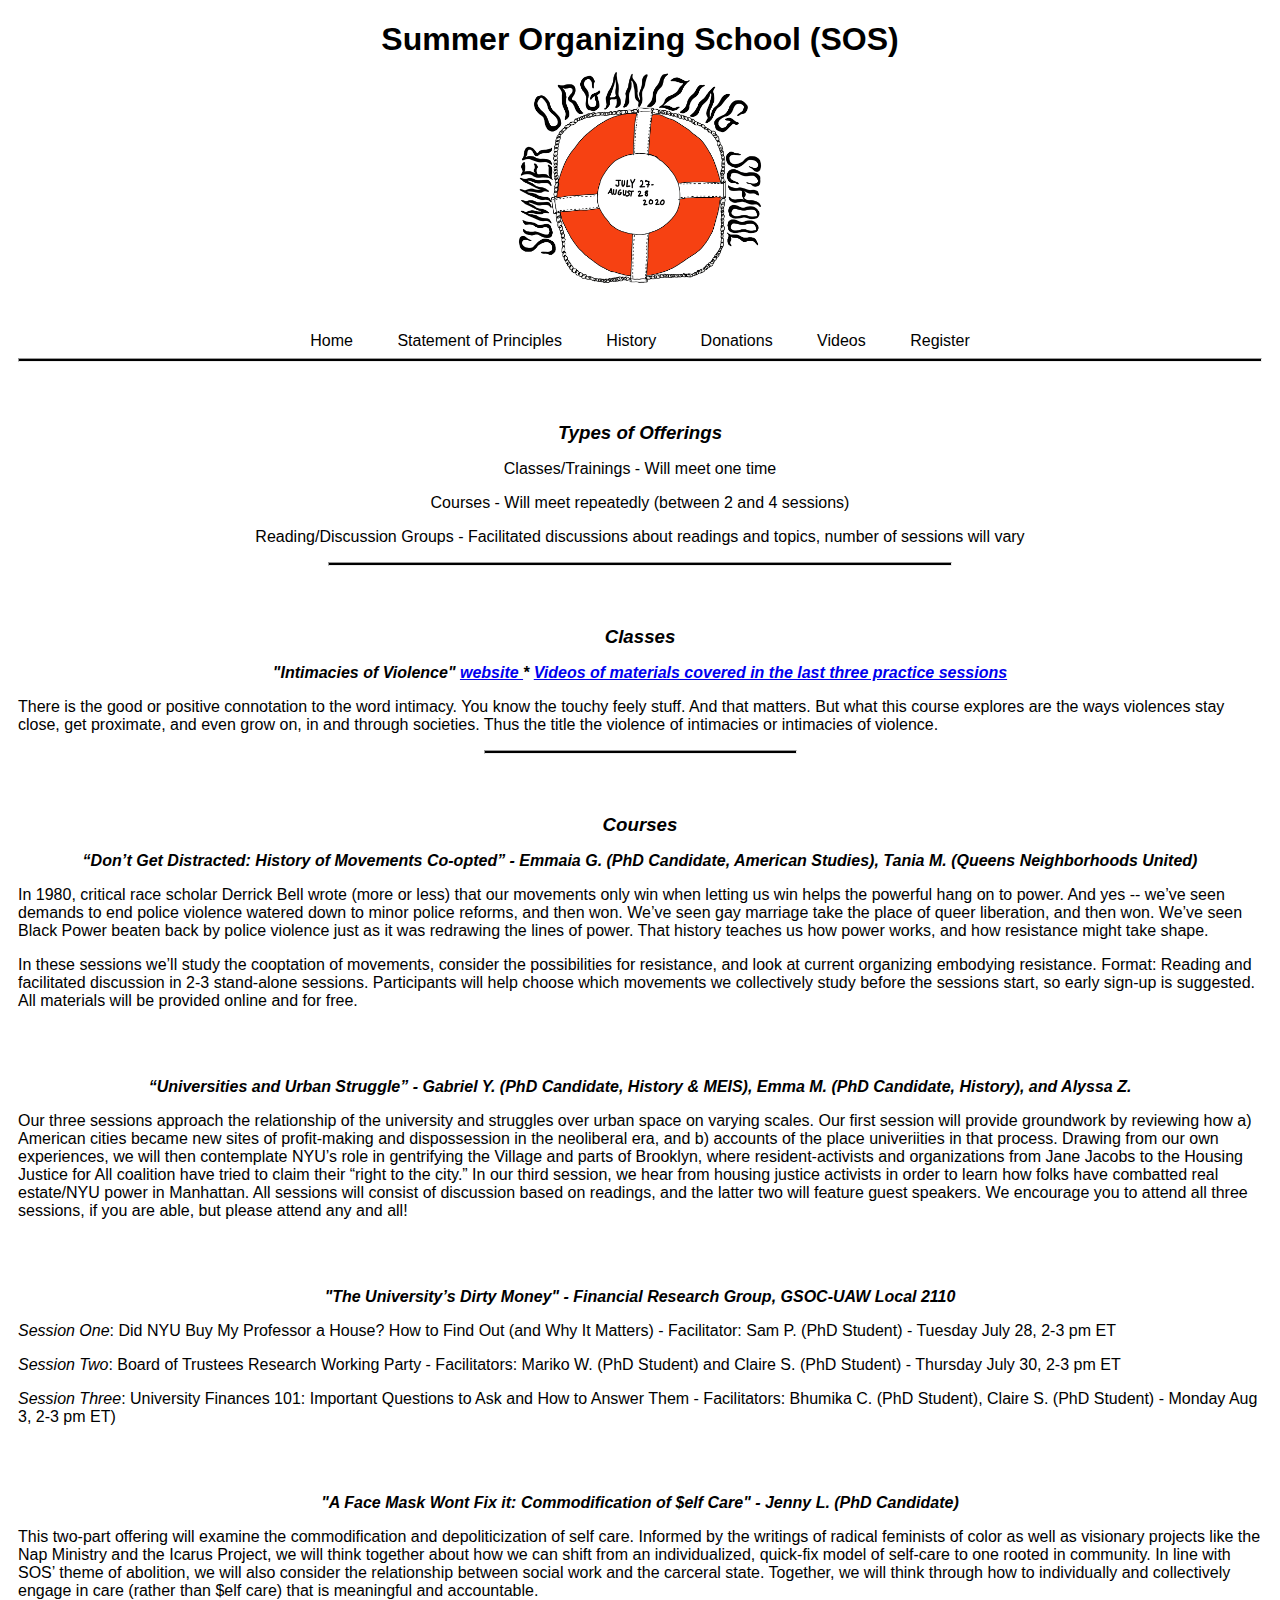
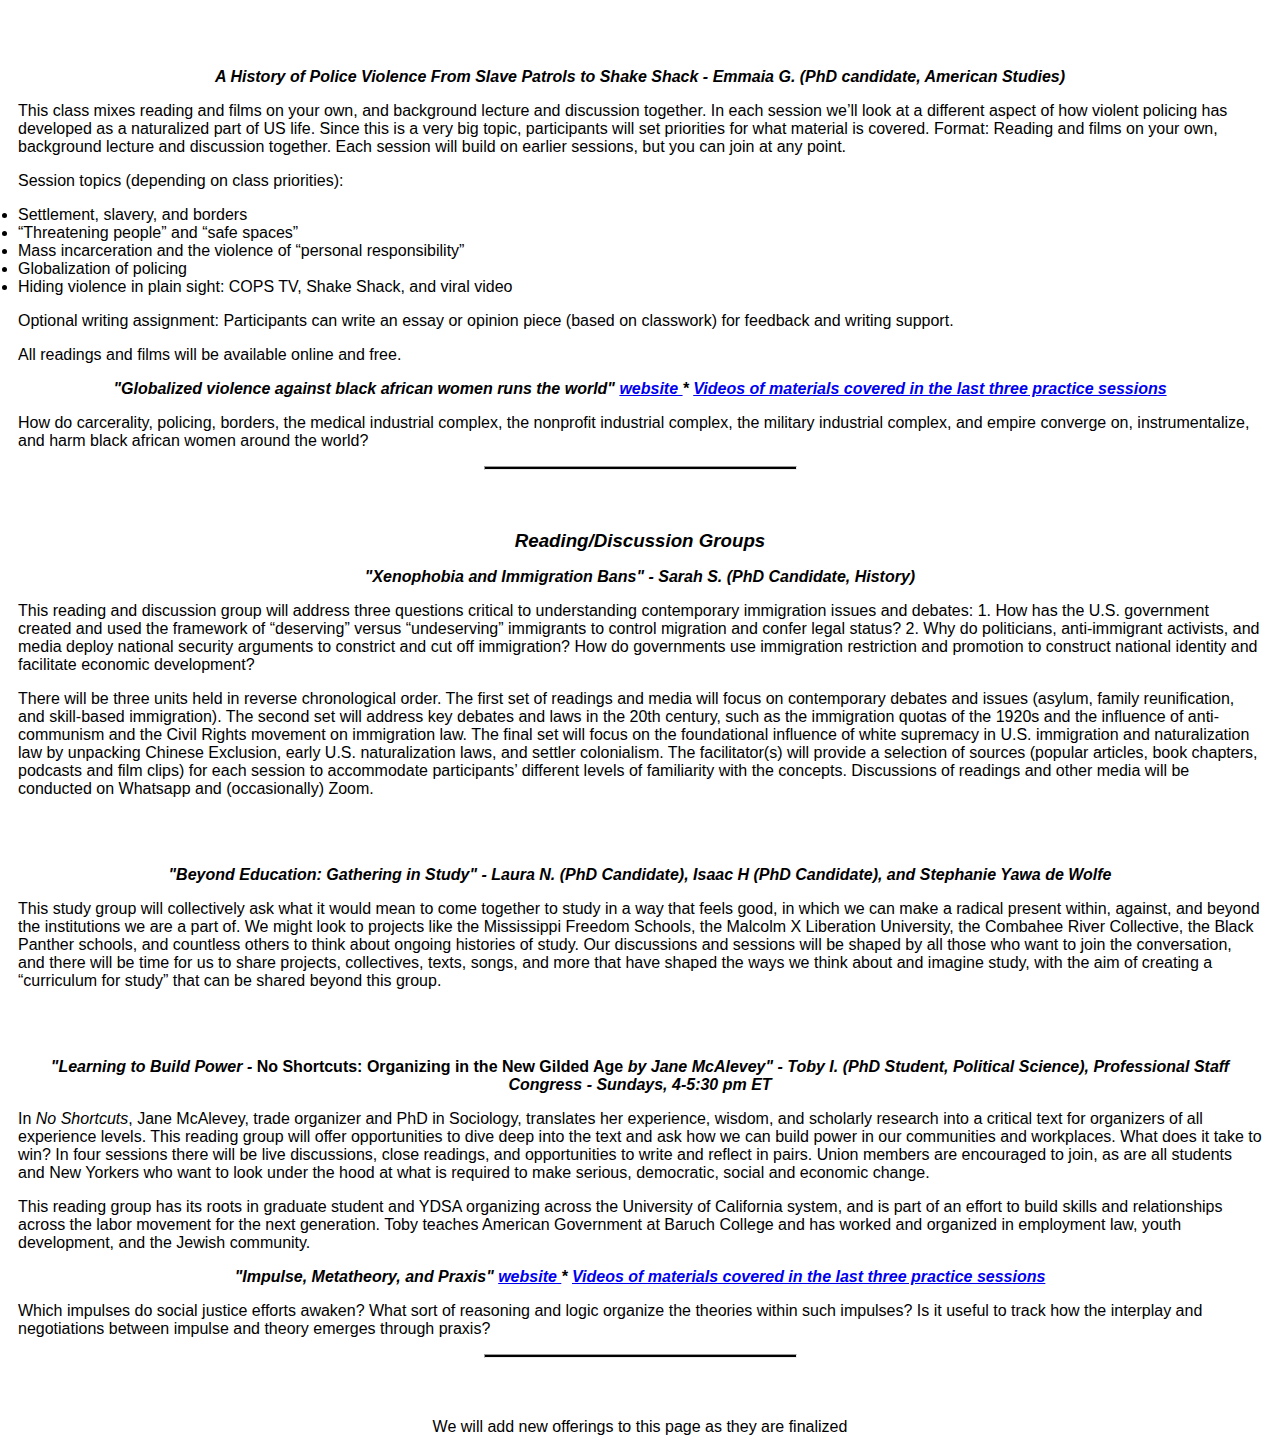
==== courses.html @ e82f6d94 "Update courses.html" ====
<!doctype html>
<html>
<head>
<title>Summer Organizing School</title>
<meta name="courses" content="Course Listings">
<link rel="stylesheet" type="text/css" href="style.css">
</head>
<body>
  <div id="wrapper">
  <div id="header">
    <h1 style="font-style: normal;">Summer Organizing School (SOS)</h1>
    <img style="width: 250px; height: 250px;" src="images/SOS_logo_square_transp.png" alt="SOS logo">
  </div>
  <div id="menu">
    <a id="links" href="index.html">Home</a>
    <a id="links" href="statementofprinciples.html">Statement of Principles</a>
    <a id="links" href="history.html">History</a>
    <a id="links" href="fundraiser.html">Donations</a>
    <a id="links" href="videos.html">Videos</a>
    <a id="links" href="https://docs.google.com/forms/d/e/1FAIpQLSccvHspA3m0m1y8RusiG8BbeLl-zCgMsYzh3kuMZJ995sq1uA/viewform">Register</a>
  </div>
  <hr/>
  <div id="types">
    <h3>Types of Offerings</h3>
    <p>Classes/Trainings - Will meet one time</p>
    <p>Courses - Will meet repeatedly (between 2 and 4 sessions)</p>
    <p>Reading/Discussion Groups - Facilitated discussions about readings and topics, number of sessions will vary</p>
    <hr width="50%">
  </div>
  <div id="classes">
    <h3 style="text-align: center">Classes</h3>
    <p>
    <p style="font-style: italic;"><b>"Intimacies of Violence" <a href="https://sentientbeingweb.wordpress.com/2020/07/18/options/"> website </a> * <a href="https://www.youtube.com/channel/UCRTJlyNAfIdnZtqocOLy-yA"> Videos of materials covered in the last three practice sessions </a></b>
    <p style="text-align: left"> There is the good or positive connotation to the word intimacy. You know the touchy feely stuff. And that matters. But what this course explores are the ways violences stay close, get proximate, and even grow on, in and through societies. Thus the title the violence of intimacies or intimacies of violence.
    <hr width="25%">
  </div>
  <div id="courses">
    <h3>Courses</h3>
    <p>
    <p style="font-style: italic;"><b>“Don’t Get Distracted: History of Movements Co-opted” - Emmaia G. (PhD Candidate, American Studies), Tania M. (Queens Neighborhoods United)</b></p>
    <p style="text-align: left"> In 1980, critical race scholar Derrick Bell wrote (more or less) that our movements only win when letting us win helps the powerful hang on to power. And yes -- we’ve seen demands to end police violence watered down to minor police reforms, and then won. We’ve seen gay marriage take the place of queer liberation, and then won. We’ve seen Black Power beaten back by police violence just as it was redrawing the lines of power. That history teaches us how power works, and how resistance might take shape.
    <p style="text-align: left"> In these sessions we’ll study the cooptation of movements, consider the possibilities for resistance, and look at current organizing embodying resistance. Format: Reading and facilitated discussion in 2-3 stand-alone sessions. Participants will help choose which movements we collectively study before the sessions start, so early sign-up is suggested. All materials will be provided online and for free.</p>
    <br><br>
    <p style="font-style: italic;"><b>“Universities and Urban Struggle” - Gabriel Y. (PhD Candidate, History & MEIS), Emma M. (PhD Candidate, History), and Alyssa Z.</b></p>
    <p style="text-align: left;">Our three sessions approach the relationship of the university and struggles over urban space on varying scales. Our first session will provide groundwork by reviewing how a) American cities became new sites of profit-making and dispossession in the neoliberal era, and b) accounts of the place univeriities in that process. Drawing from our own experiences, we will then contemplate NYU’s role in gentrifying the Village and parts of Brooklyn, where resident-activists and organizations from Jane Jacobs to the Housing Justice for All coalition have tried to claim their “right to the city.” In our third session, we hear from housing justice activists in order to learn how folks have combatted real estate/NYU power in Manhattan. All sessions will consist of discussion based on readings, and the latter two will feature guest speakers. We encourage you to attend all three sessions, if you are able, but please attend any and all!</p>
    <br><br>
    <p style="font-style: italic;"><b>"The University’s Dirty Money" - Financial Research Group, GSOC-UAW Local 2110</b></p>
    <p style="text-align: left;"><em>Session One</em>: Did NYU Buy My Professor a House? How to Find Out (and Why It Matters) - Facilitator: Sam P. (PhD Student) - Tuesday July 28, 2-3 pm ET</p>
    <p style="text-align: left;"><em>Session Two</em>: Board of Trustees Research Working Party - Facilitators: Mariko W. (PhD Student) and Claire S. (PhD Student) - Thursday July 30, 2-3 pm ET</p>
    <p style="text-align: left;"><em>Session Three</em>: University Finances 101: Important Questions to Ask and How to Answer Them - Facilitators: Bhumika C. (PhD Student), Claire S. (PhD Student) - Monday Aug 3, 2-3 pm ET)</p>
    <br><br>
    <p style="font-style: italic;"><b> "A Face Mask Wont Fix it: Commodification of $elf Care" - Jenny L. (PhD Candidate)</b>
    <p><p style="text-align: left;">This two-part offering will examine the commodification and depoliticization of self care. Informed by the writings of radical feminists of color as well as visionary projects like the Nap Ministry and the Icarus Project, we will think together about how we can shift from an individualized, quick-fix model of self-care to one rooted in community. In line with SOS’ theme of abolition, we will also consider the relationship between social work and the carceral state. Together, we will think through how to individually and collectively engage in care (rather than $elf care) that is meaningful and accountable.</p>
    <br><br>
    <p style="font-style: italic;"><b>A History of Police Violence From Slave Patrols to Shake Shack - Emmaia G. (PhD candidate, American Studies)</b> 
      <p style="text-align: left;">This class mixes reading and films on your own, and background lecture and discussion together. In each session we’ll look at a different aspect of how violent policing has developed as a naturalized part of US life. Since this is a very big topic, participants will set priorities for what material is covered. Format: Reading and films on your own, background lecture and discussion together. Each session will build on earlier sessions, but you can join at any point.
</p>

<p style="text-align: left;">Session topics (depending on class priorities):
  <li style="text-align: left;">Settlement, slavery, and borders</li>
<li style="text-align: left;">“Threatening people” and “safe spaces”</li>
<li style="text-align: left;">Mass incarceration and the violence of “personal responsibility”</li>
<li style="text-align: left;">Globalization of policing</li>
<li style="text-align: left;">Hiding violence in plain sight: COPS TV, Shake Shack, and viral video</li>
    </p>
<p style="text-align: left;">Optional writing assignment: Participants can write an essay or opinion piece (based on classwork) for feedback and writing support.
    </p>
    <p style="text-align: left;">All readings and films will be available online and free.</p>
    
        <p>
    <p style="font-style: italic;"><b>"Globalized violence against black african women runs the world" <a href="https://sentientbeingweb.wordpress.com/2020/07/18/options/"> website </a> * <a href="https://www.youtube.com/channel/UCRTJlyNAfIdnZtqocOLy-yA"> Videos of materials covered in the last three practice sessions </a></b>
    <p style="text-align: left"> How do carcerality, policing, borders, the medical industrial complex, the nonprofit industrial complex, the military industrial complex, and empire converge on, instrumentalize, and harm black african women around the world?
    <hr width="25%">
  </div>
  <div id="reading-groups">
    <h3>Reading/Discussion Groups</h3>
    <p style="font-style: italic;"><b>"Xenophobia and Immigration Bans" - Sarah S. (PhD Candidate, History)</b> </p>
    <p style="text-align: left;">This reading and discussion group will address three questions critical to understanding contemporary immigration issues and debates: 1. How has the U.S. government created and used the framework of “deserving” versus “undeserving” immigrants to control migration and confer legal status? 2. Why do politicians, anti-immigrant activists, and media deploy national security arguments to constrict and cut off immigration? How do governments use immigration restriction and promotion to construct national identity and facilitate economic development?</p>
    <p style="text-align: left;">There will be three units held in reverse chronological order. The first set of readings and media will focus on contemporary debates and issues (asylum, family reunification, and skill-based immigration). The second set will address key debates and laws in the 20th century, such as the immigration quotas of the 1920s and the influence of anti-communism and the Civil Rights movement on immigration law. The final set will focus on the foundational influence of white supremacy in U.S. immigration and naturalization law by unpacking Chinese Exclusion, early U.S. naturalization laws, and settler colonialism. The facilitator(s) will provide a selection of sources (popular articles, book chapters, podcasts and film clips) for each session to accommodate participants’ different levels of familiarity with the concepts. Discussions of readings and other media will be conducted on Whatsapp and (occasionally) Zoom.</p>
   <br><br>
   <p style="font-style: italic;"><b>"Beyond Education: Gathering in Study" - Laura N. (PhD Candidate), Isaac H (PhD Candidate), and Stephanie Yawa de Wolfe</b>
   <p style="text-align: left;">This study group will collectively ask what it would mean to come together to study in a way that feels good, in which we can make a radical present within, against, and beyond the institutions we are a part of. We might look to projects like the Mississippi Freedom Schools, the Malcolm X Liberation University, the Combahee River Collective, the Black Panther schools, and countless others to think about ongoing histories of study. Our discussions and sessions will be shaped by all those who want to join the conversation, and there will be time for us to share projects, collectives, texts, songs, and more that have shaped the ways we think about and imagine study, with the aim of creating a “curriculum for study” that can be shared beyond this group.</p> 
   <br><br>
    <p style="text-align: center;"><b><em>"Learning to Build Power - </em>No Shortcuts: Organizing in the New Gilded Age<em> by Jane McAlevey" - Toby I. (PhD Student, Political Science), Professional Staff Congress - Sundays, 4-5:30 pm ET</em></b></p>
    <p style="text-align: left;">In <em>No Shortcuts</em>, Jane McAlevey, trade organizer and PhD in Sociology, translates her experience, wisdom, and scholarly research into a critical text for organizers of all experience levels. This reading group will offer opportunities to dive deep into the text and ask how we can build power in our communities and workplaces. What does it take to win? In four sessions there will be live discussions, close readings, and opportunities to write and reflect in pairs. Union members are encouraged to join, as are all students and New Yorkers who want to look under the hood at what is required to make serious, democratic, social and economic change.</p>
     <p style="text-align: left;">This reading group has its roots in graduate student and YDSA organizing across the University of California system, and is part of an effort to build skills and relationships across the labor movement for the next generation. Toby teaches American Government at Baruch College and has worked and organized in employment law, youth development, and the Jewish community.</p>
</p>
        <p>
    <p style="font-style: italic;"><b>"Impulse, Metatheory, and Praxis" <a href="https://sentientbeingweb.wordpress.com/2020/07/18/options/"> website </a> * <a href="https://www.youtube.com/channel/UCRTJlyNAfIdnZtqocOLy-yA"> Videos of materials covered in the last three practice sessions </a></b>
    <p style="text-align: left"> Which impulses do social justice efforts awaken? What sort of reasoning and logic organize the theories within such impulses? Is it useful to track how the interplay and negotiations between impulse and theory emerges through praxis?
    <hr width="25%">
   
  </div>
  <p style="text-align: center;"> We will add new offerings to this page as they are finalized 
  </div>
</body>
</html>
---- style.css ----
* {
  font-family: -apple-system,BlinkMacSystemFont,segoe ui,Roboto,Helvetica,Arial,sans-serif,apple color emoji,segoe ui emoji,segoe ui symbol;
  text-align: center;
}

#wrapper {
  margin: 10px;
}

#header {
  margin-bottom: 20px;
  text-align: center;
}

#menu {
  text-align: center;
}

#links {
  color: black;
  margin: 0;
  display: inline;
  text-decoration: none;
  padding: 20px;
}

hr {
  margin-bottom: 60px;
  height: 2px;
  background: black;
}

#donation-link {
  text-align: center;
  padding: 20px;
  font-size: 24px;
  border: 1px solid;
  display: flex;
  justify-content: center;
  margin-bottom: 50px;
}

#gofundme {
  text-align: center;
  color: #707070;
  text-decoration: none;
  font-style: italic;
  margin-left: .5em;
  margin-right: .5em;
}

h1, h3, h5 {
  font-weight: bold;
  padding: 0px;
  margin-bottom: 0px;
  font-style: italic;
}

/* #time, #types, #compensation, #endorsements, #principles, #courses {
  width: 50%;
  clear: both;
}

#about, #themes, #reading-groups, #tiers, #contact, #classes {
  float: right;
  width: 50%;
  text-align: right;
  clear: both;
} */

#inline-tags {
  margin-bottom: 5px;
}
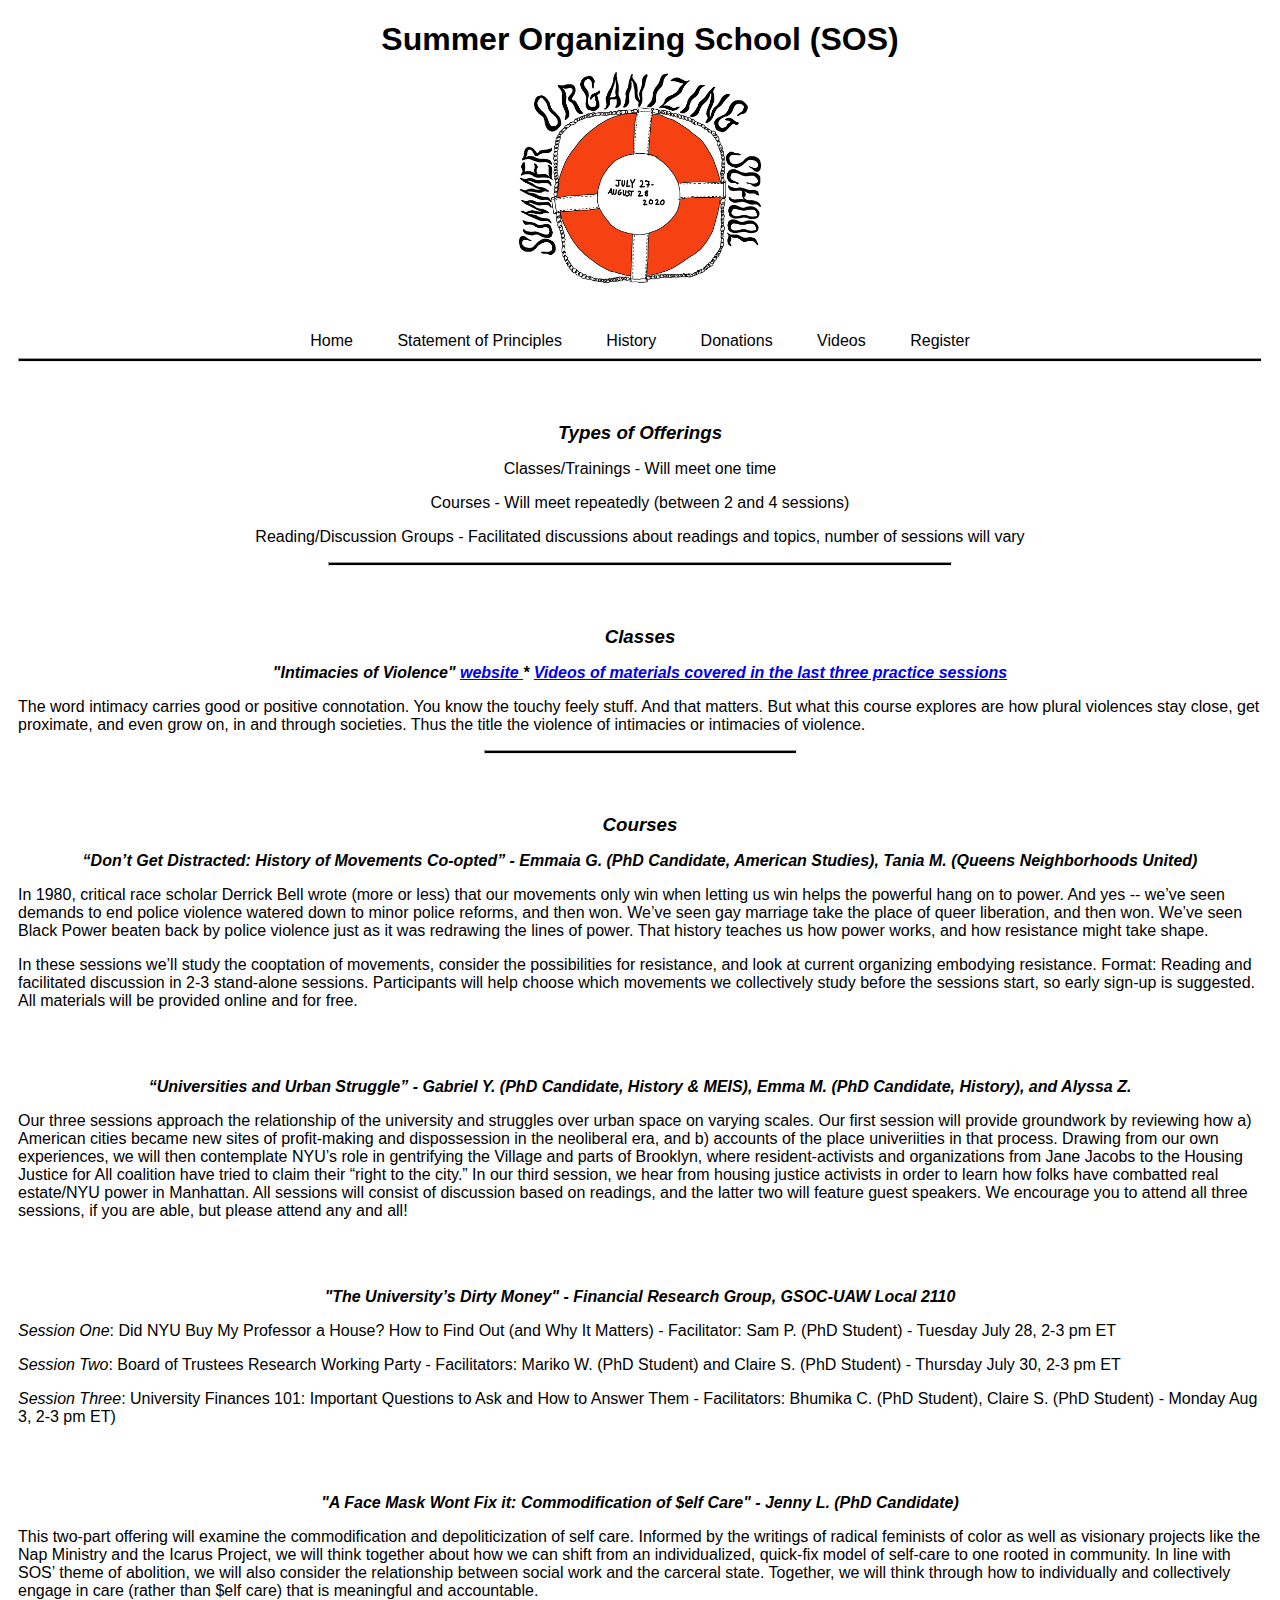
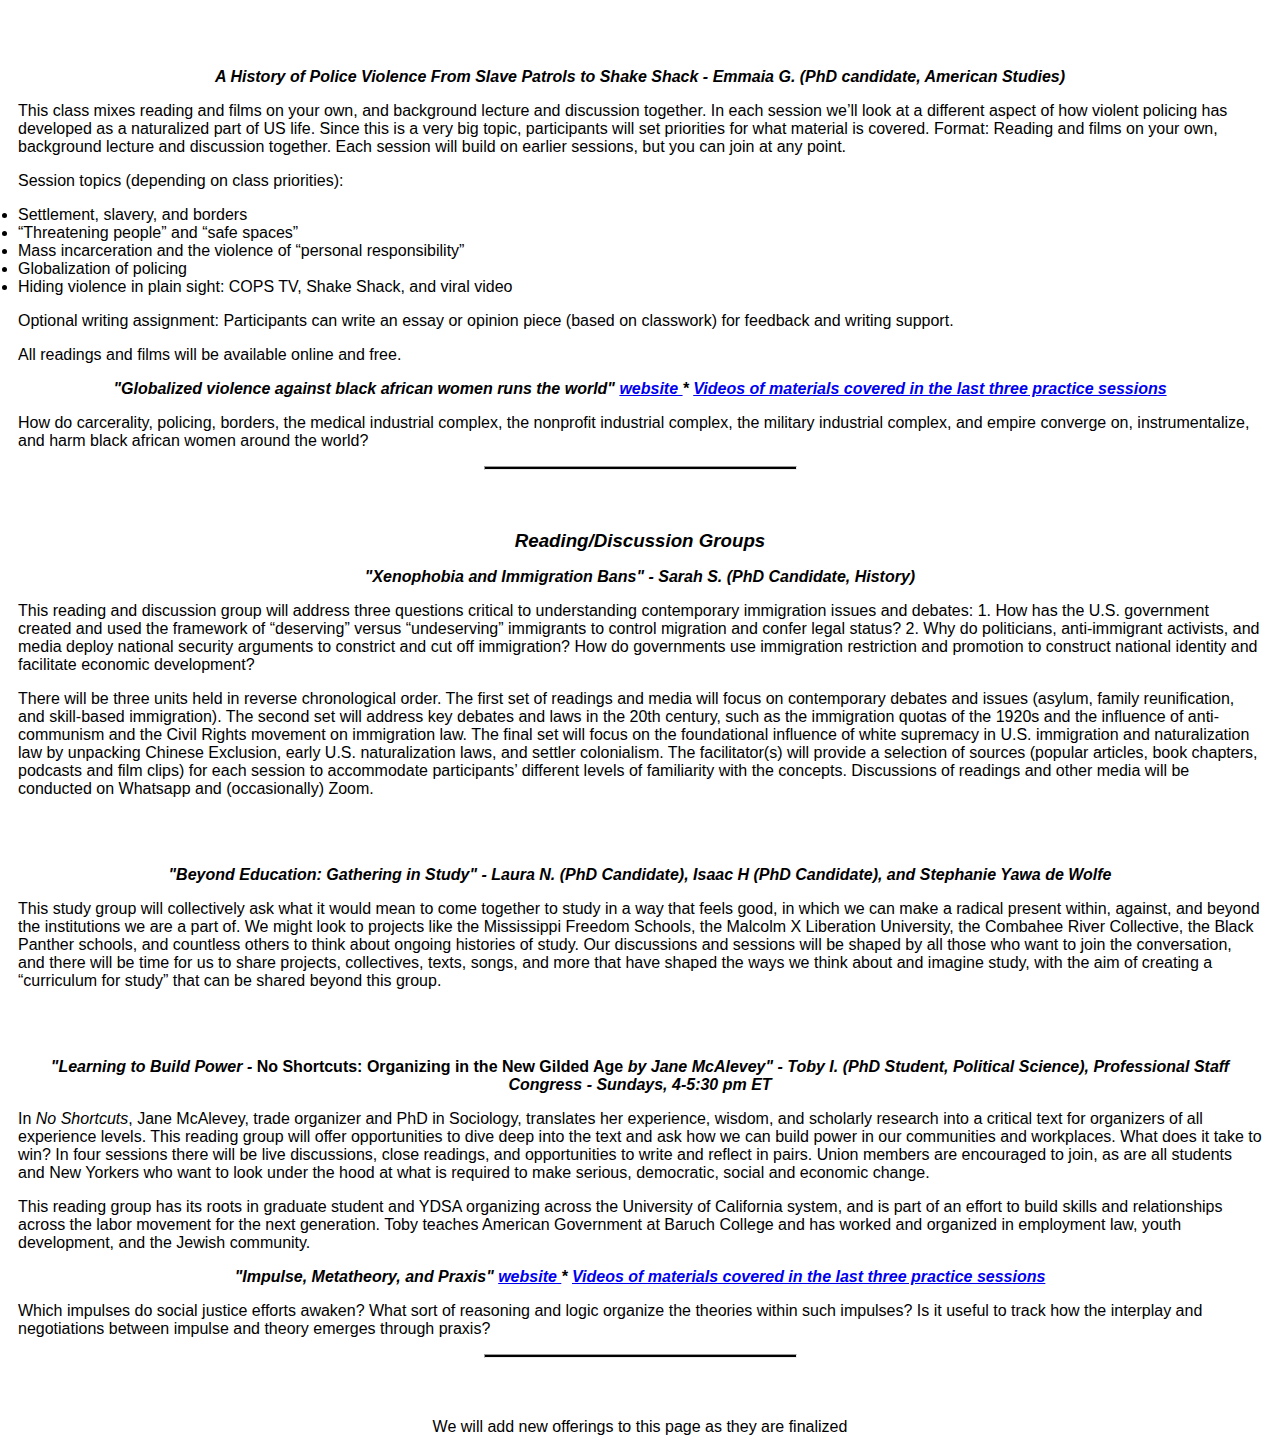
==== commit b5106f2a: "Update courses.html" ====
--- a/courses.html
+++ b/courses.html
@@ -31,7 +31,7 @@
     <h3 style="text-align: center">Classes</h3>
     <p>
     <p style="font-style: italic;"><b>"Intimacies of Violence" <a href="https://sentientbeingweb.wordpress.com/2020/07/18/options/"> website </a> * <a href="https://www.youtube.com/channel/UCRTJlyNAfIdnZtqocOLy-yA"> Videos of materials covered in the last three practice sessions </a></b>
-    <p style="text-align: left"> There is the good or positive connotation to the word intimacy. You know the touchy feely stuff. And that matters. But what this course explores are the ways violences stay close, get proximate, and even grow on, in and through societies. Thus the title the violence of intimacies or intimacies of violence.
+    <p style="text-align: left"> The word intimacy carries good or positive connotation.  You know the touchy feely stuff.  And that matters.  But what this course explores are how plural violences stay close, get proximate, and even grow on, in and through societies.  Thus the title the violence of intimacies or intimacies of violence.
     <hr width="25%">
   </div>
   <div id="courses">
@@ -87,7 +87,7 @@
 </p>
         <p>
     <p style="font-style: italic;"><b>"Impulse, Metatheory, and Praxis" <a href="https://sentientbeingweb.wordpress.com/2020/07/18/options/"> website </a> * <a href="https://www.youtube.com/channel/UCRTJlyNAfIdnZtqocOLy-yA"> Videos of materials covered in the last three practice sessions </a></b>
-    <p style="text-align: left"> Which impulses do social justice efforts awaken? What sort of reasoning and logic organize the theories within such impulses? Is it useful to track how the interplay and negotiations between impulse and theory emerges through praxis?
+    <p style="text-align: left"> Which impulses do social justice efforts awaken?  What sort of reasoning and logic organize the theories within such impulses?  Is it useful to track how the interplay and negotiations between impulse and theory emerges through praxis?
     <hr width="25%">
    
   </div>
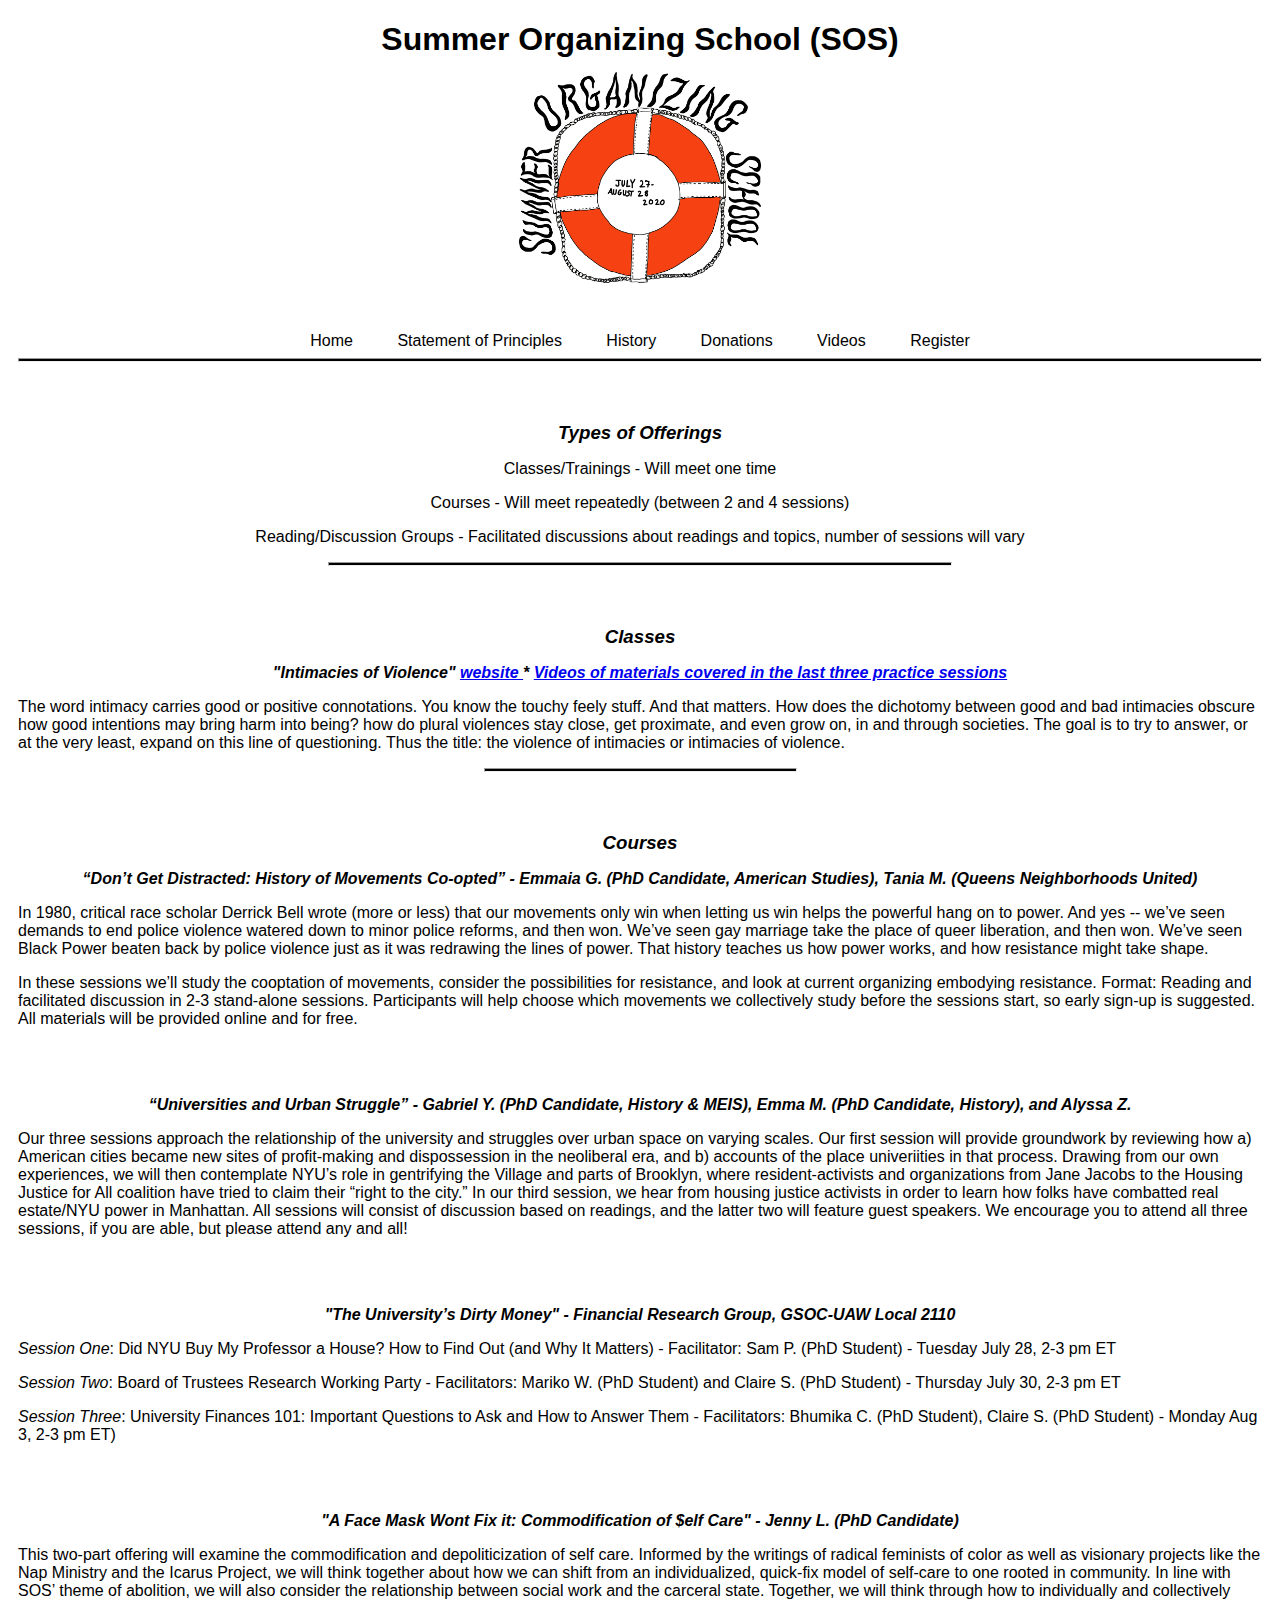
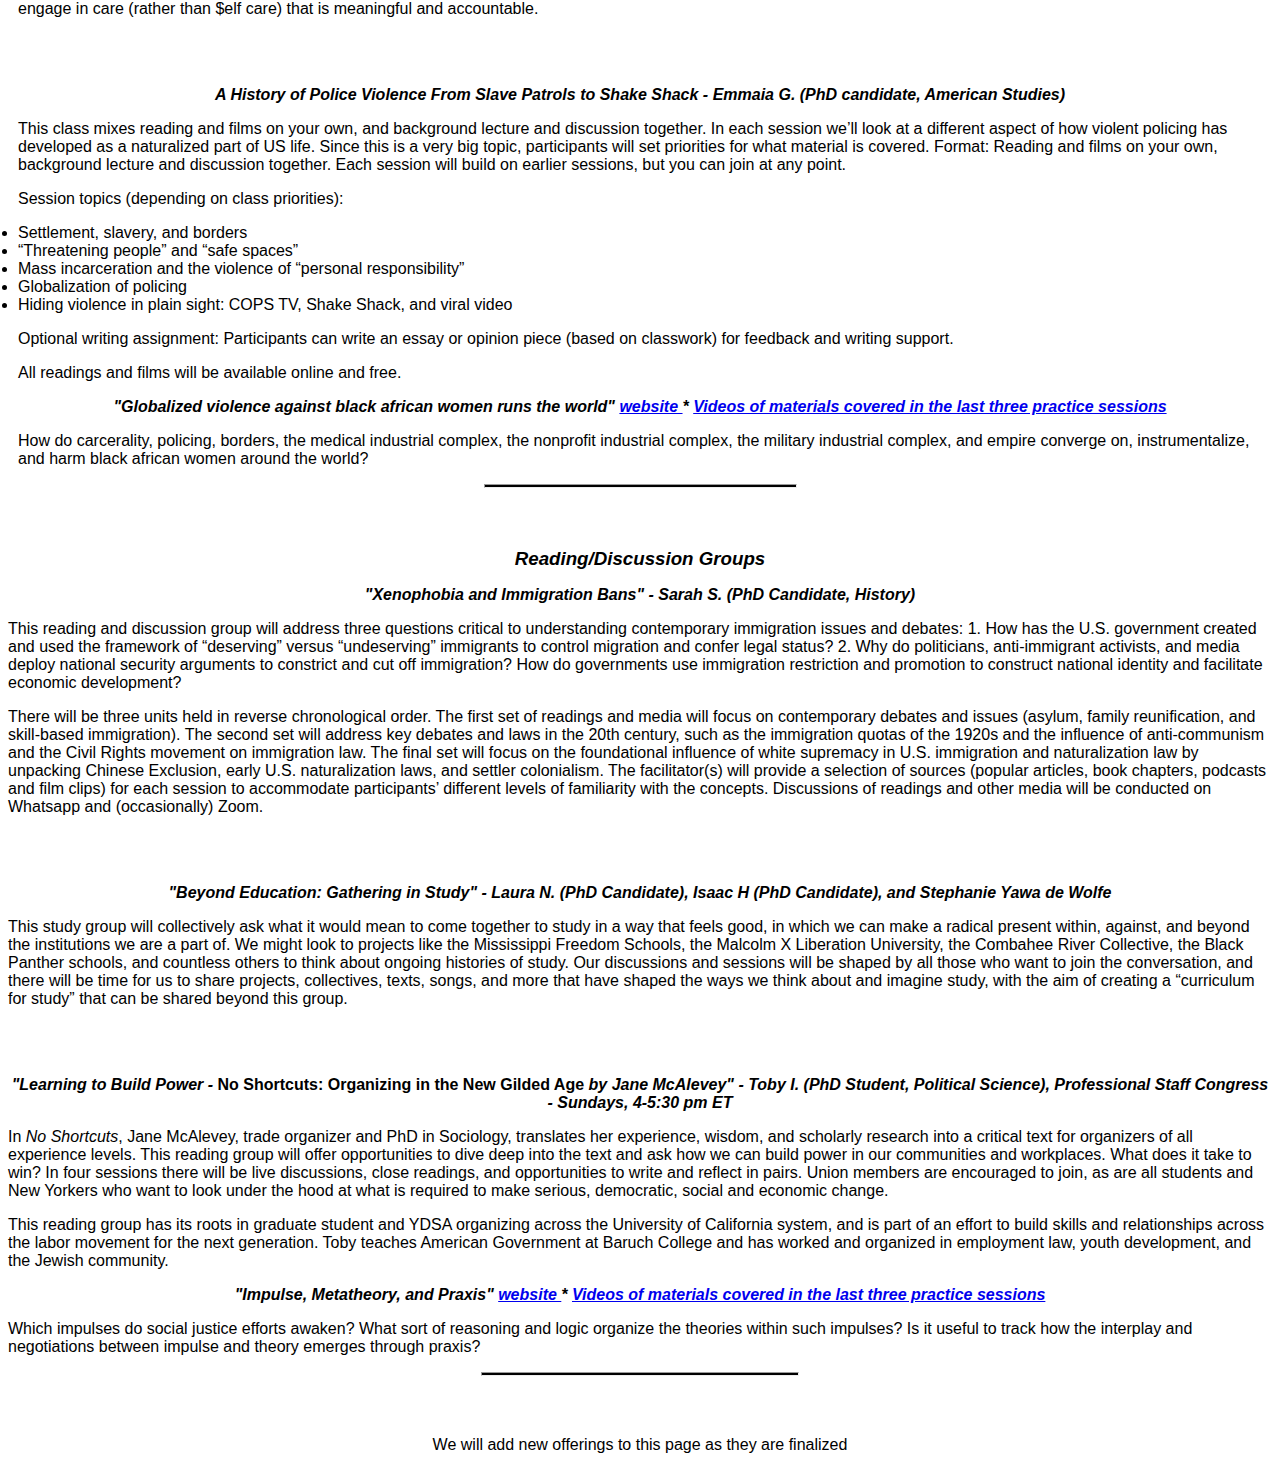
==== commit f042068c: "Update courses.html" ====
--- a/courses.html
+++ b/courses.html
@@ -31,7 +31,7 @@
     <h3 style="text-align: center">Classes</h3>
     <p>
     <p style="font-style: italic;"><b>"Intimacies of Violence" <a href="https://sentientbeingweb.wordpress.com/2020/07/18/options/"> website </a> * <a href="https://www.youtube.com/channel/UCRTJlyNAfIdnZtqocOLy-yA"> Videos of materials covered in the last three practice sessions </a></b>
-    <p style="text-align: left"> The word intimacy carries good or positive connotation.  You know the touchy feely stuff.  And that matters.  But what this course explores are how plural violences stay close, get proximate, and even grow on, in and through societies.  Thus the title the violence of intimacies or intimacies of violence.
+    <p style="text-align: left"> The word intimacy carries good or positive connotations.  You know the touchy feely stuff.  And that matters.  How does the dichotomy between good and bad intimacies obscure how good intentions may bring harm into being?  how do plural violences stay close, get proximate, and even grow on, in and through societies.  The goal is to try to answer, or at the very least, expand on this line of questioning.  Thus the title: the violence of intimacies or intimacies of violence.
     <hr width="25%">
   </div>
   <div id="courses">
@@ -66,8 +66,9 @@
 <p style="text-align: left;">Optional writing assignment: Participants can write an essay or opinion piece (based on classwork) for feedback and writing support.
     </p>
     <p style="text-align: left;">All readings and films will be available online and free.</p>
-    
-        <p>
+          <p>
+ </div>
+      <p>
     <p style="font-style: italic;"><b>"Globalized violence against black african women runs the world" <a href="https://sentientbeingweb.wordpress.com/2020/07/18/options/"> website </a> * <a href="https://www.youtube.com/channel/UCRTJlyNAfIdnZtqocOLy-yA"> Videos of materials covered in the last three practice sessions </a></b>
     <p style="text-align: left"> How do carcerality, policing, borders, the medical industrial complex, the nonprofit industrial complex, the military industrial complex, and empire converge on, instrumentalize, and harm black african women around the world?
     <hr width="25%">
@@ -86,6 +87,8 @@
      <p style="text-align: left;">This reading group has its roots in graduate student and YDSA organizing across the University of California system, and is part of an effort to build skills and relationships across the labor movement for the next generation. Toby teaches American Government at Baruch College and has worked and organized in employment law, youth development, and the Jewish community.</p>
 </p>
         <p>
+          <p>
+ </div>
     <p style="font-style: italic;"><b>"Impulse, Metatheory, and Praxis" <a href="https://sentientbeingweb.wordpress.com/2020/07/18/options/"> website </a> * <a href="https://www.youtube.com/channel/UCRTJlyNAfIdnZtqocOLy-yA"> Videos of materials covered in the last three practice sessions </a></b>
     <p style="text-align: left"> Which impulses do social justice efforts awaken?  What sort of reasoning and logic organize the theories within such impulses?  Is it useful to track how the interplay and negotiations between impulse and theory emerges through praxis?
     <hr width="25%">
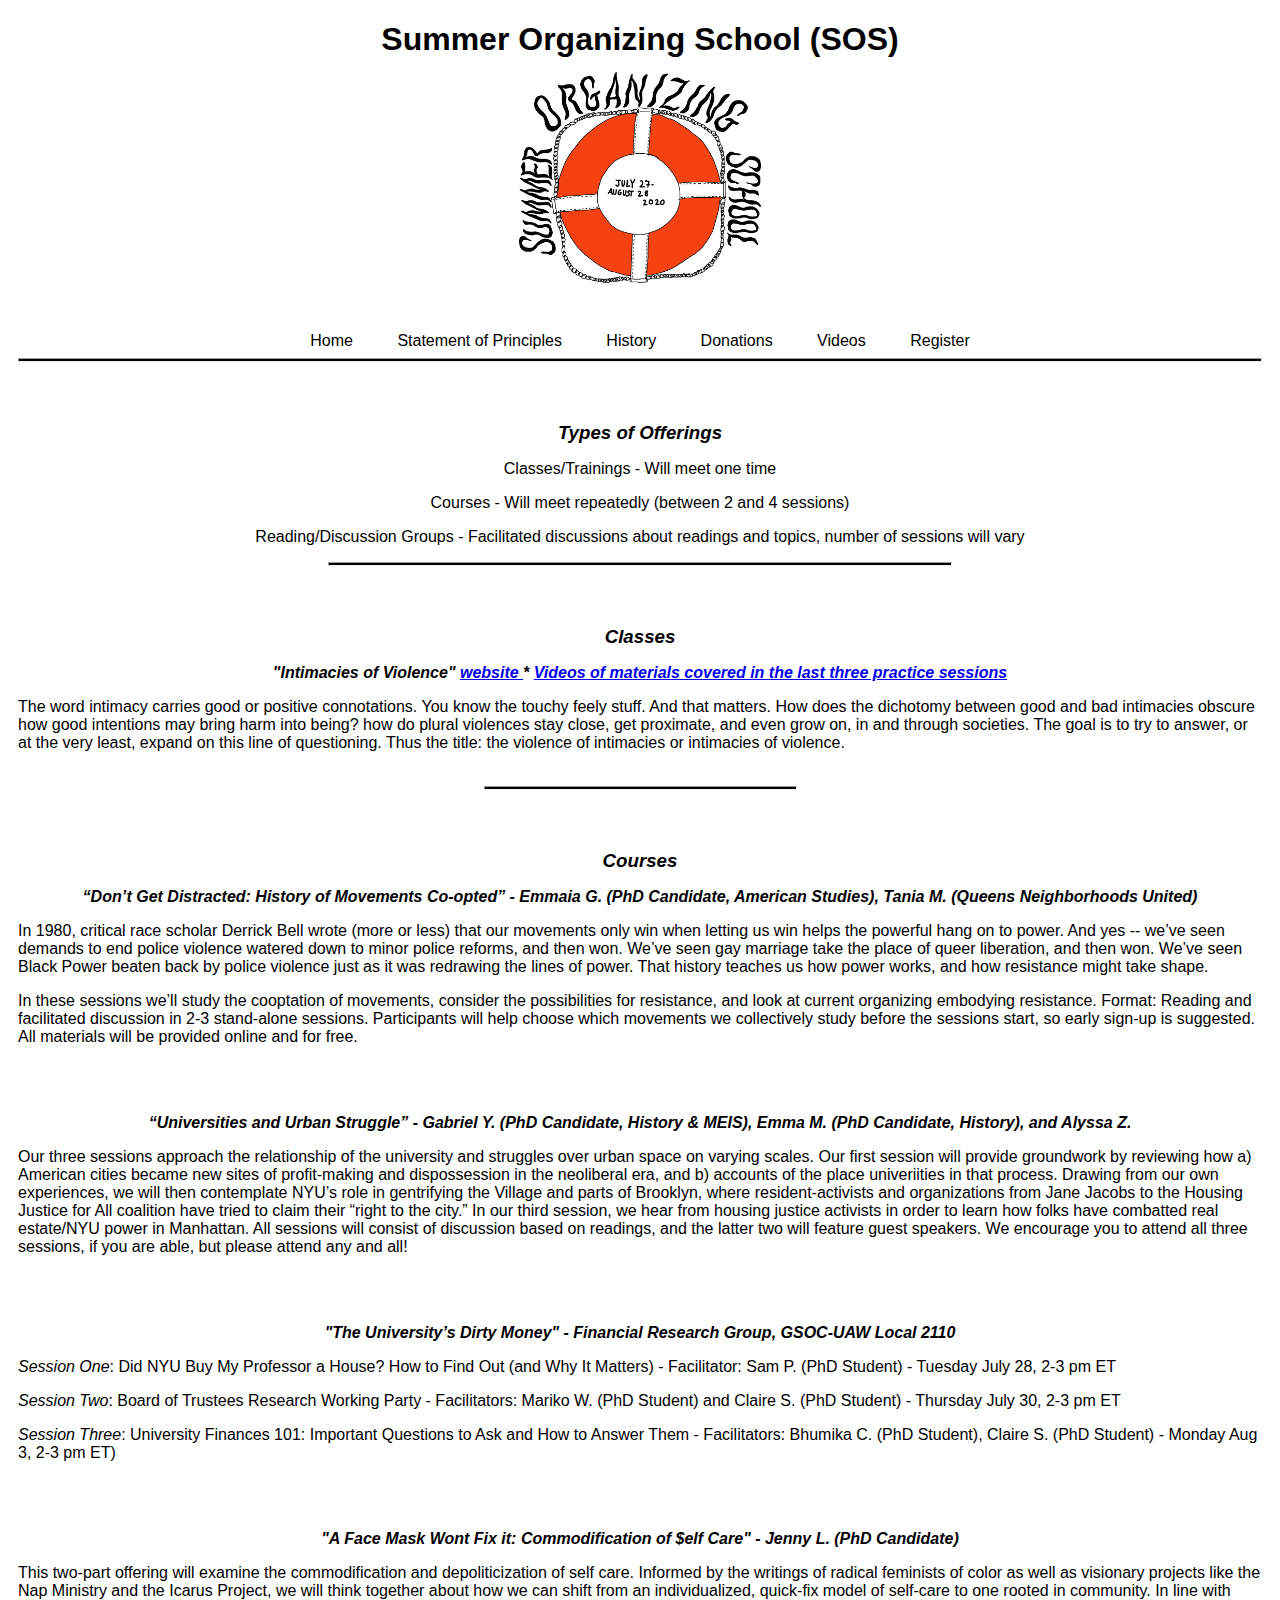
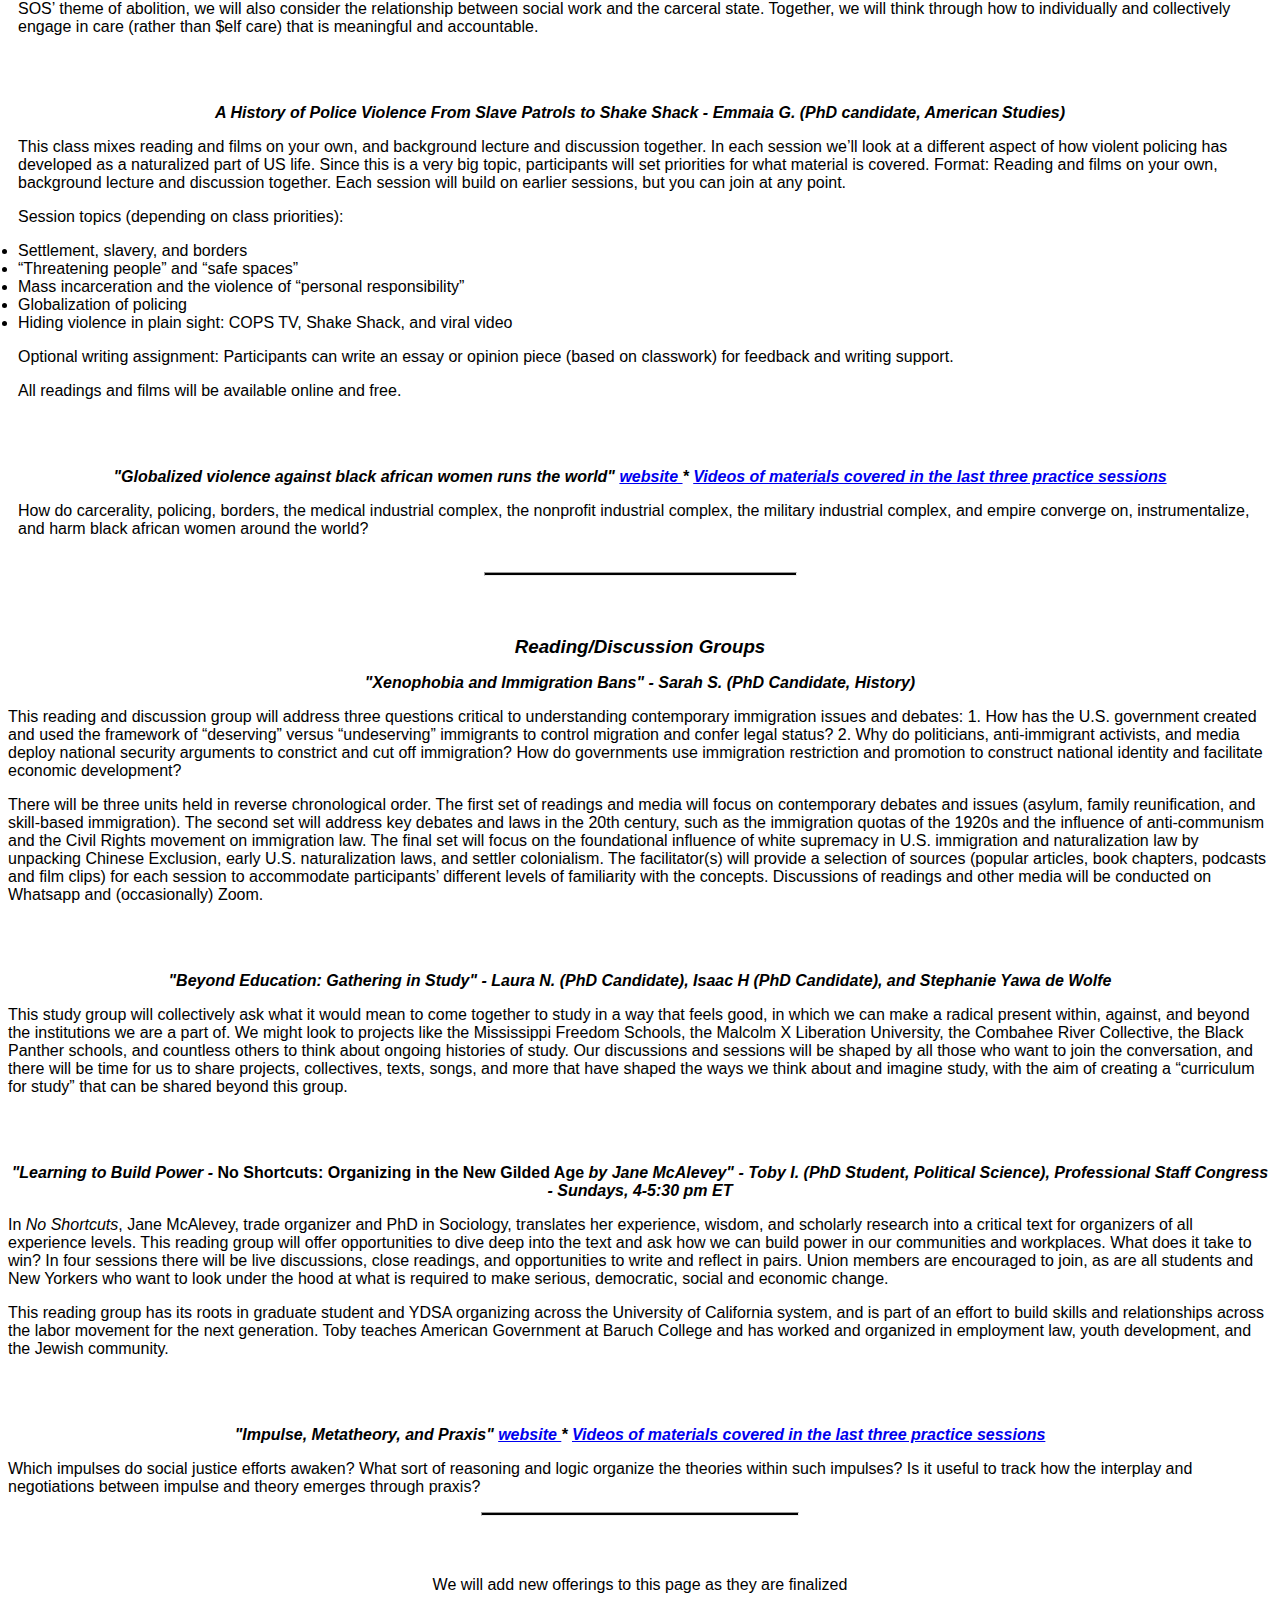
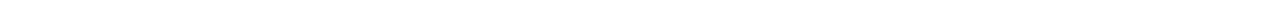
==== commit b6fcff6c: "Update courses.html" ====
--- a/courses.html
+++ b/courses.html
@@ -32,7 +32,9 @@
     <p>
     <p style="font-style: italic;"><b>"Intimacies of Violence" <a href="https://sentientbeingweb.wordpress.com/2020/07/18/options/"> website </a> * <a href="https://www.youtube.com/channel/UCRTJlyNAfIdnZtqocOLy-yA"> Videos of materials covered in the last three practice sessions </a></b>
     <p style="text-align: left"> The word intimacy carries good or positive connotations.  You know the touchy feely stuff.  And that matters.  How does the dichotomy between good and bad intimacies obscure how good intentions may bring harm into being?  how do plural violences stay close, get proximate, and even grow on, in and through societies.  The goal is to try to answer, or at the very least, expand on this line of questioning.  Thus the title: the violence of intimacies or intimacies of violence.
+     <br><br>
     <hr width="25%">
+     <p>
   </div>
   <div id="courses">
     <h3>Courses</h3>
@@ -68,9 +70,11 @@
     <p style="text-align: left;">All readings and films will be available online and free.</p>
           <p>
  </div>
+     <br><br>
       <p>
     <p style="font-style: italic;"><b>"Globalized violence against black african women runs the world" <a href="https://sentientbeingweb.wordpress.com/2020/07/18/options/"> website </a> * <a href="https://www.youtube.com/channel/UCRTJlyNAfIdnZtqocOLy-yA"> Videos of materials covered in the last three practice sessions </a></b>
     <p style="text-align: left"> How do carcerality, policing, borders, the medical industrial complex, the nonprofit industrial complex, the military industrial complex, and empire converge on, instrumentalize, and harm black african women around the world?
+     <br><br>
     <hr width="25%">
   </div>
   <div id="reading-groups">
@@ -89,6 +93,7 @@
         <p>
           <p>
  </div>
+   <br><br>
     <p style="font-style: italic;"><b>"Impulse, Metatheory, and Praxis" <a href="https://sentientbeingweb.wordpress.com/2020/07/18/options/"> website </a> * <a href="https://www.youtube.com/channel/UCRTJlyNAfIdnZtqocOLy-yA"> Videos of materials covered in the last three practice sessions </a></b>
     <p style="text-align: left"> Which impulses do social justice efforts awaken?  What sort of reasoning and logic organize the theories within such impulses?  Is it useful to track how the interplay and negotiations between impulse and theory emerges through praxis?
     <hr width="25%">
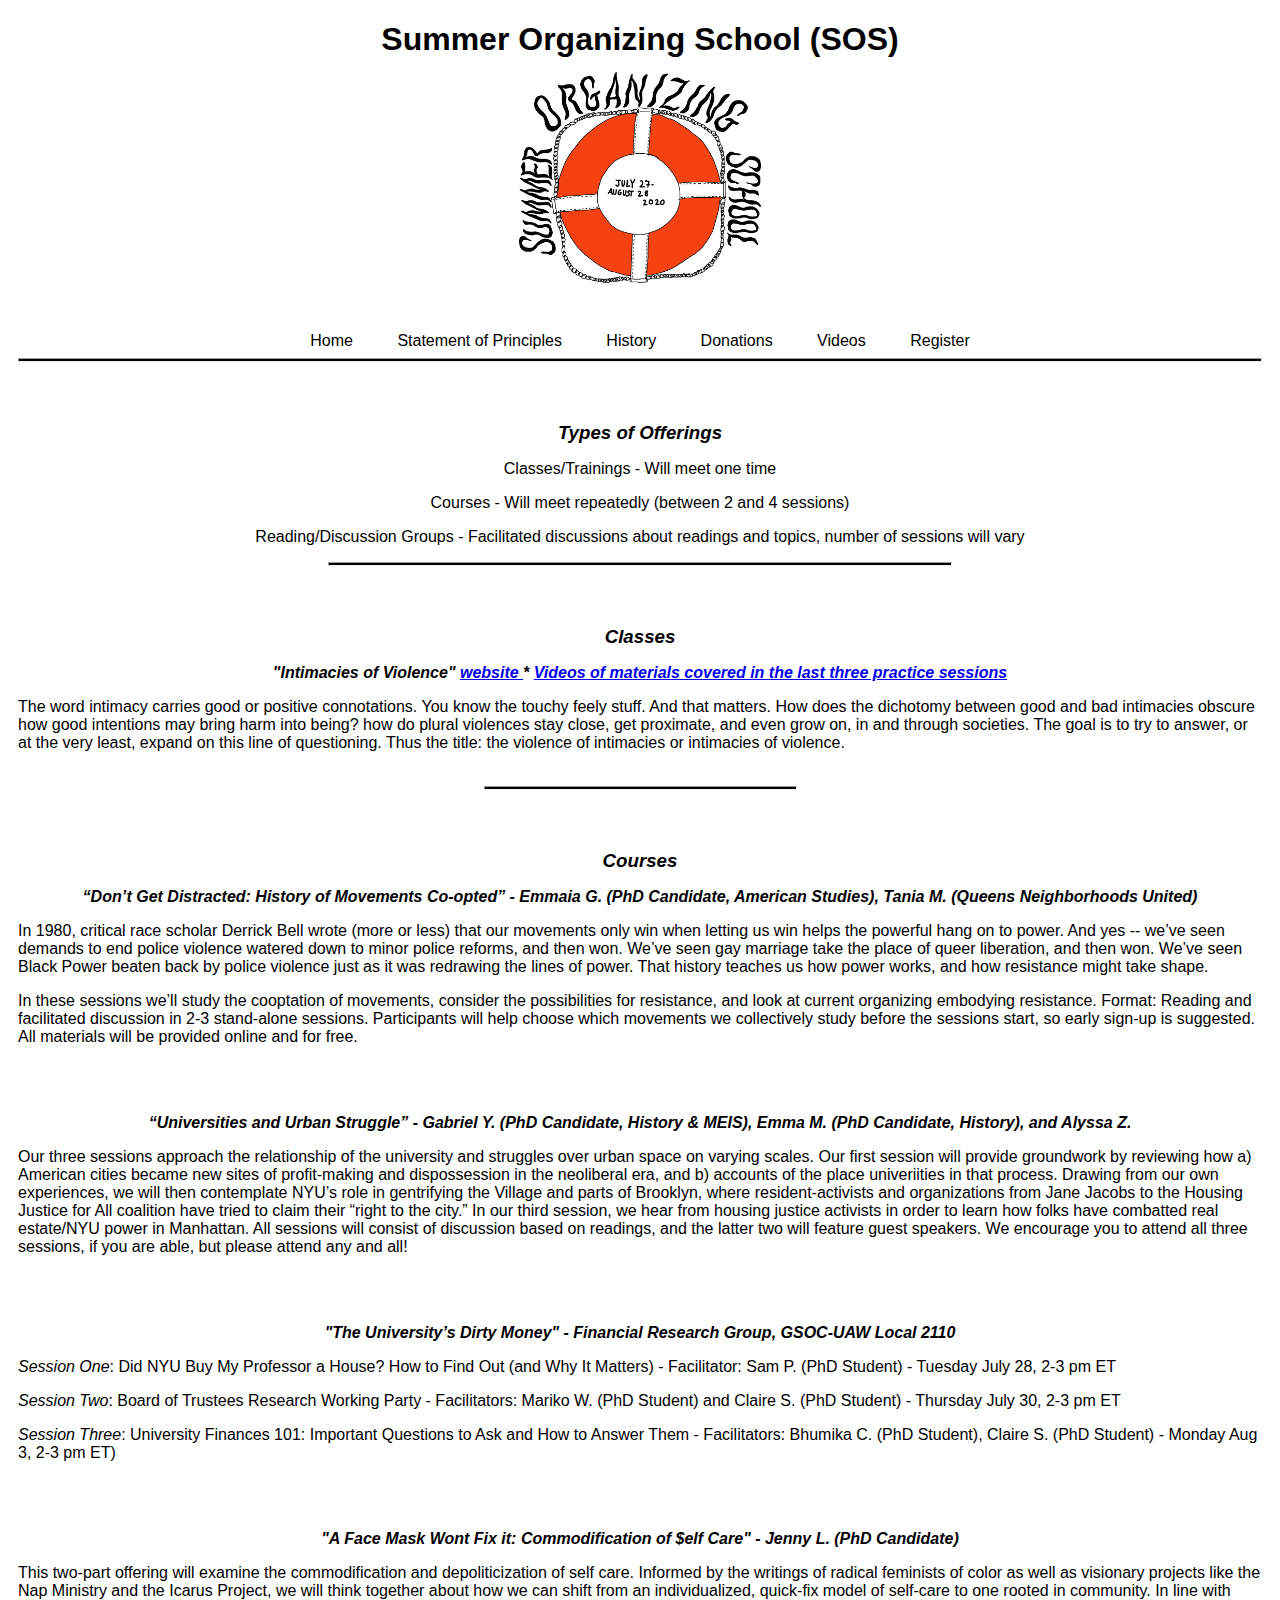
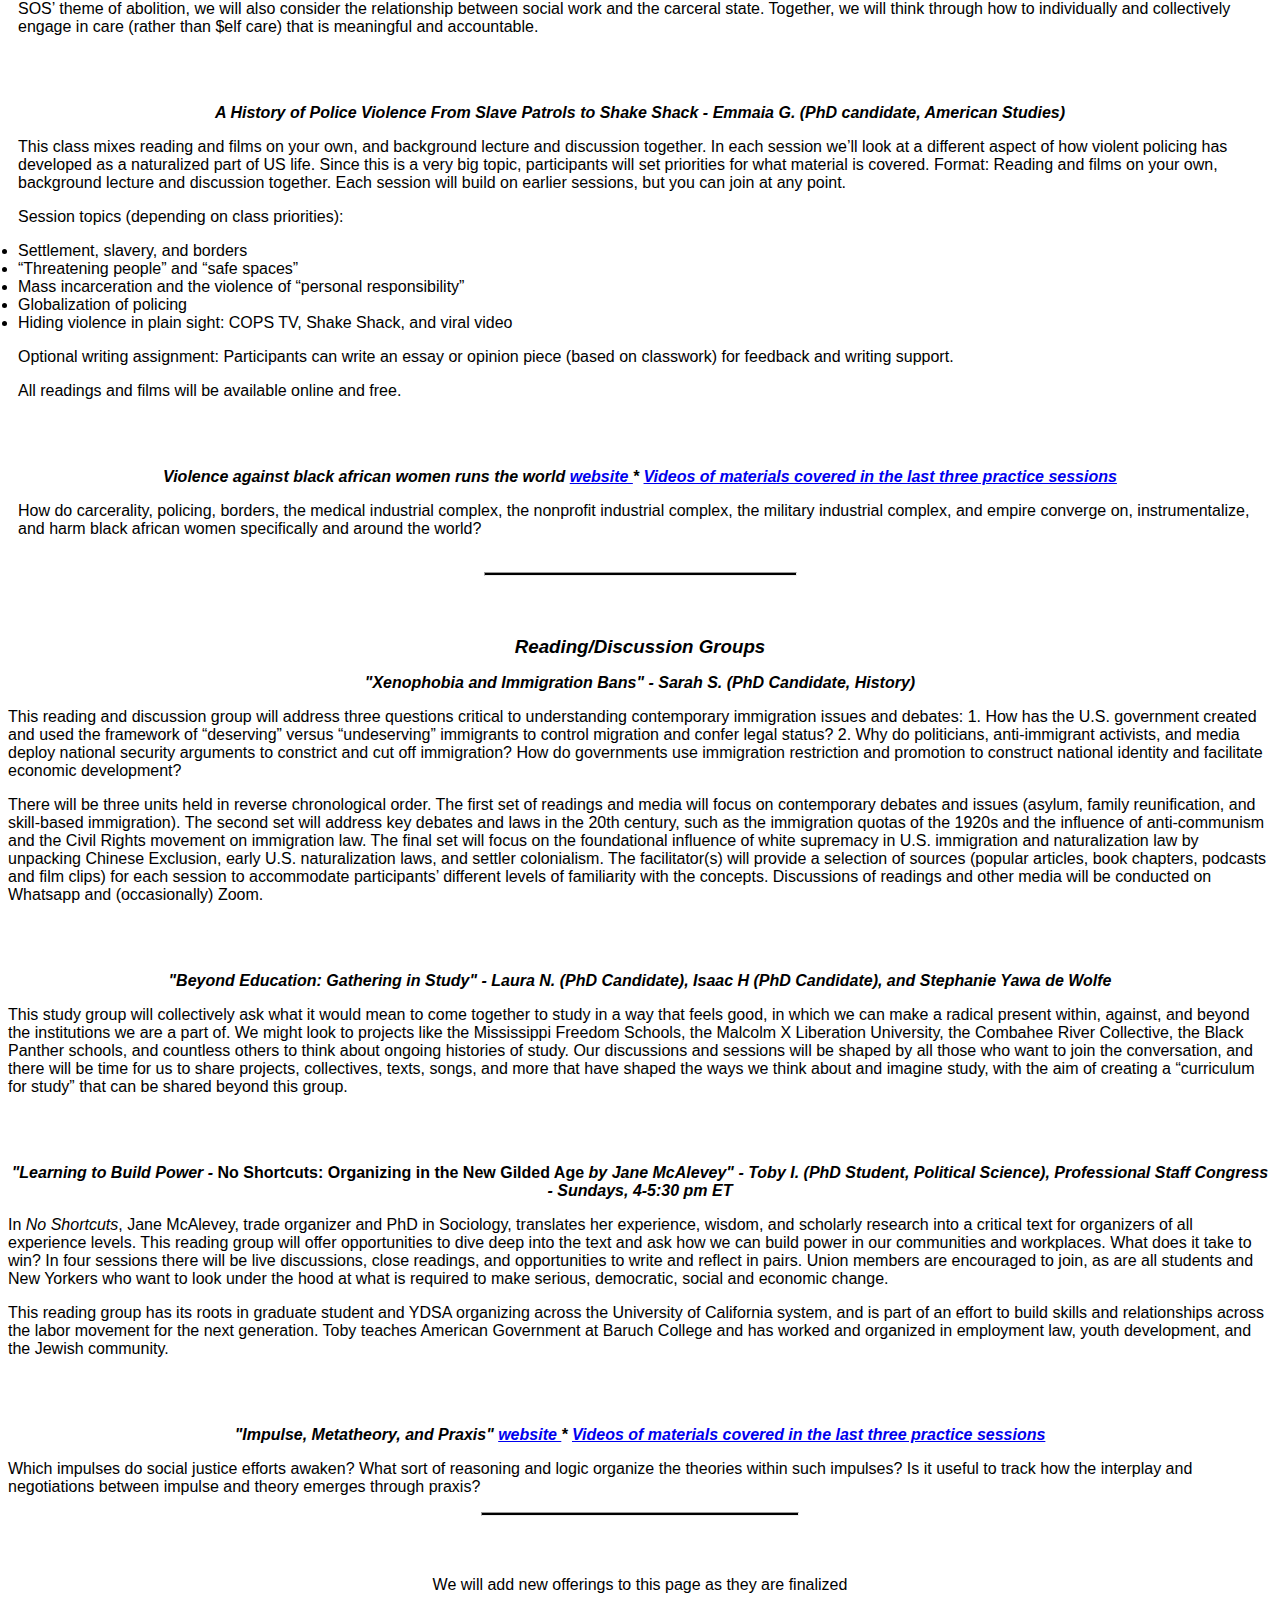
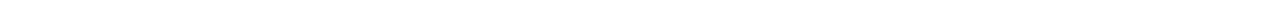
==== commit 5eb564b7: "Update courses.html" ====
--- a/courses.html
+++ b/courses.html
@@ -72,8 +72,8 @@
  </div>
      <br><br>
       <p>
-    <p style="font-style: italic;"><b>"Globalized violence against black african women runs the world" <a href="https://sentientbeingweb.wordpress.com/2020/07/18/options/"> website </a> * <a href="https://www.youtube.com/channel/UCRTJlyNAfIdnZtqocOLy-yA"> Videos of materials covered in the last three practice sessions </a></b>
-    <p style="text-align: left"> How do carcerality, policing, borders, the medical industrial complex, the nonprofit industrial complex, the military industrial complex, and empire converge on, instrumentalize, and harm black african women around the world?
+    <p style="font-style: italic;"><b>Violence against black african women runs the world <a href="https://sentientbeingweb.wordpress.com/2020/07/18/options/"> website </a> * <a href="https://www.youtube.com/channel/UCRTJlyNAfIdnZtqocOLy-yA"> Videos of materials covered in the last three practice sessions </a></b>
+    <p style="text-align: left"> How do carcerality, policing, borders, the medical industrial complex, the nonprofit industrial complex, the military industrial complex, and empire converge on, instrumentalize, and harm black african women specifically and around the world?
      <br><br>
     <hr width="25%">
   </div>
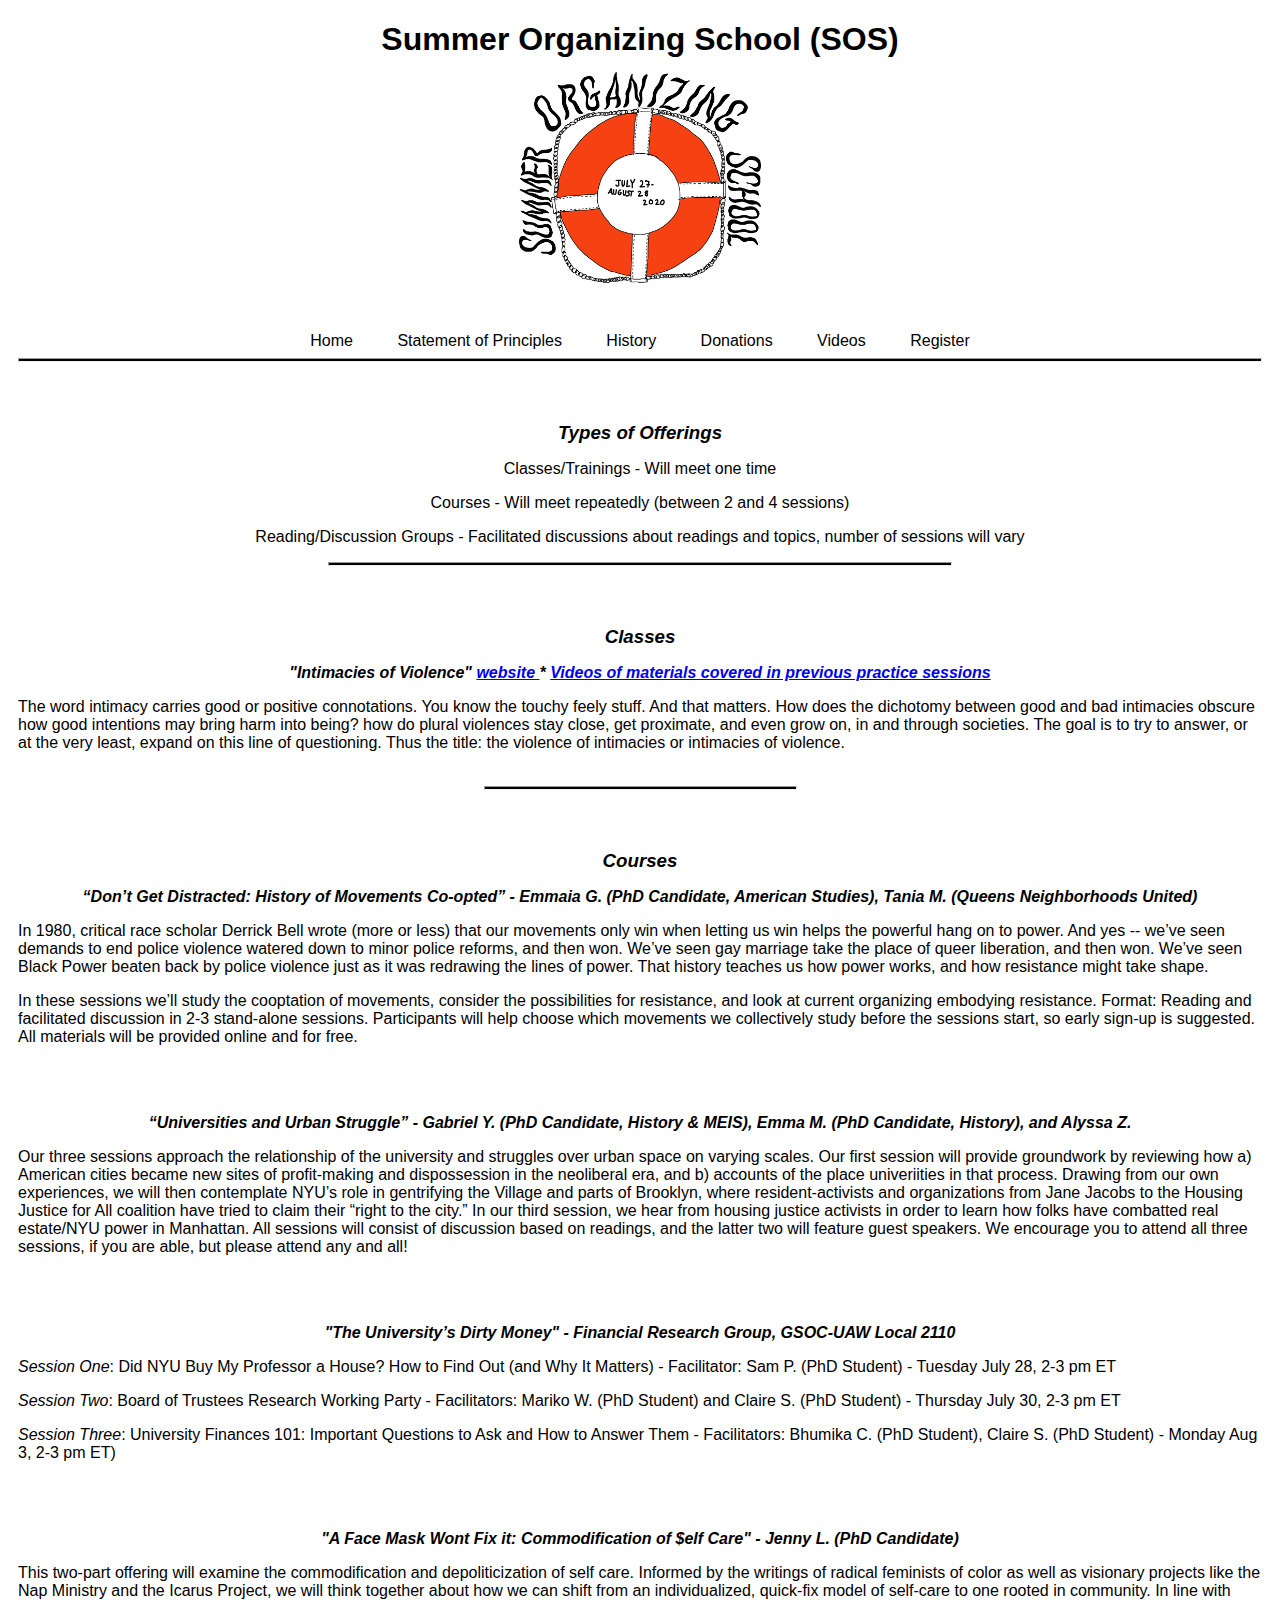
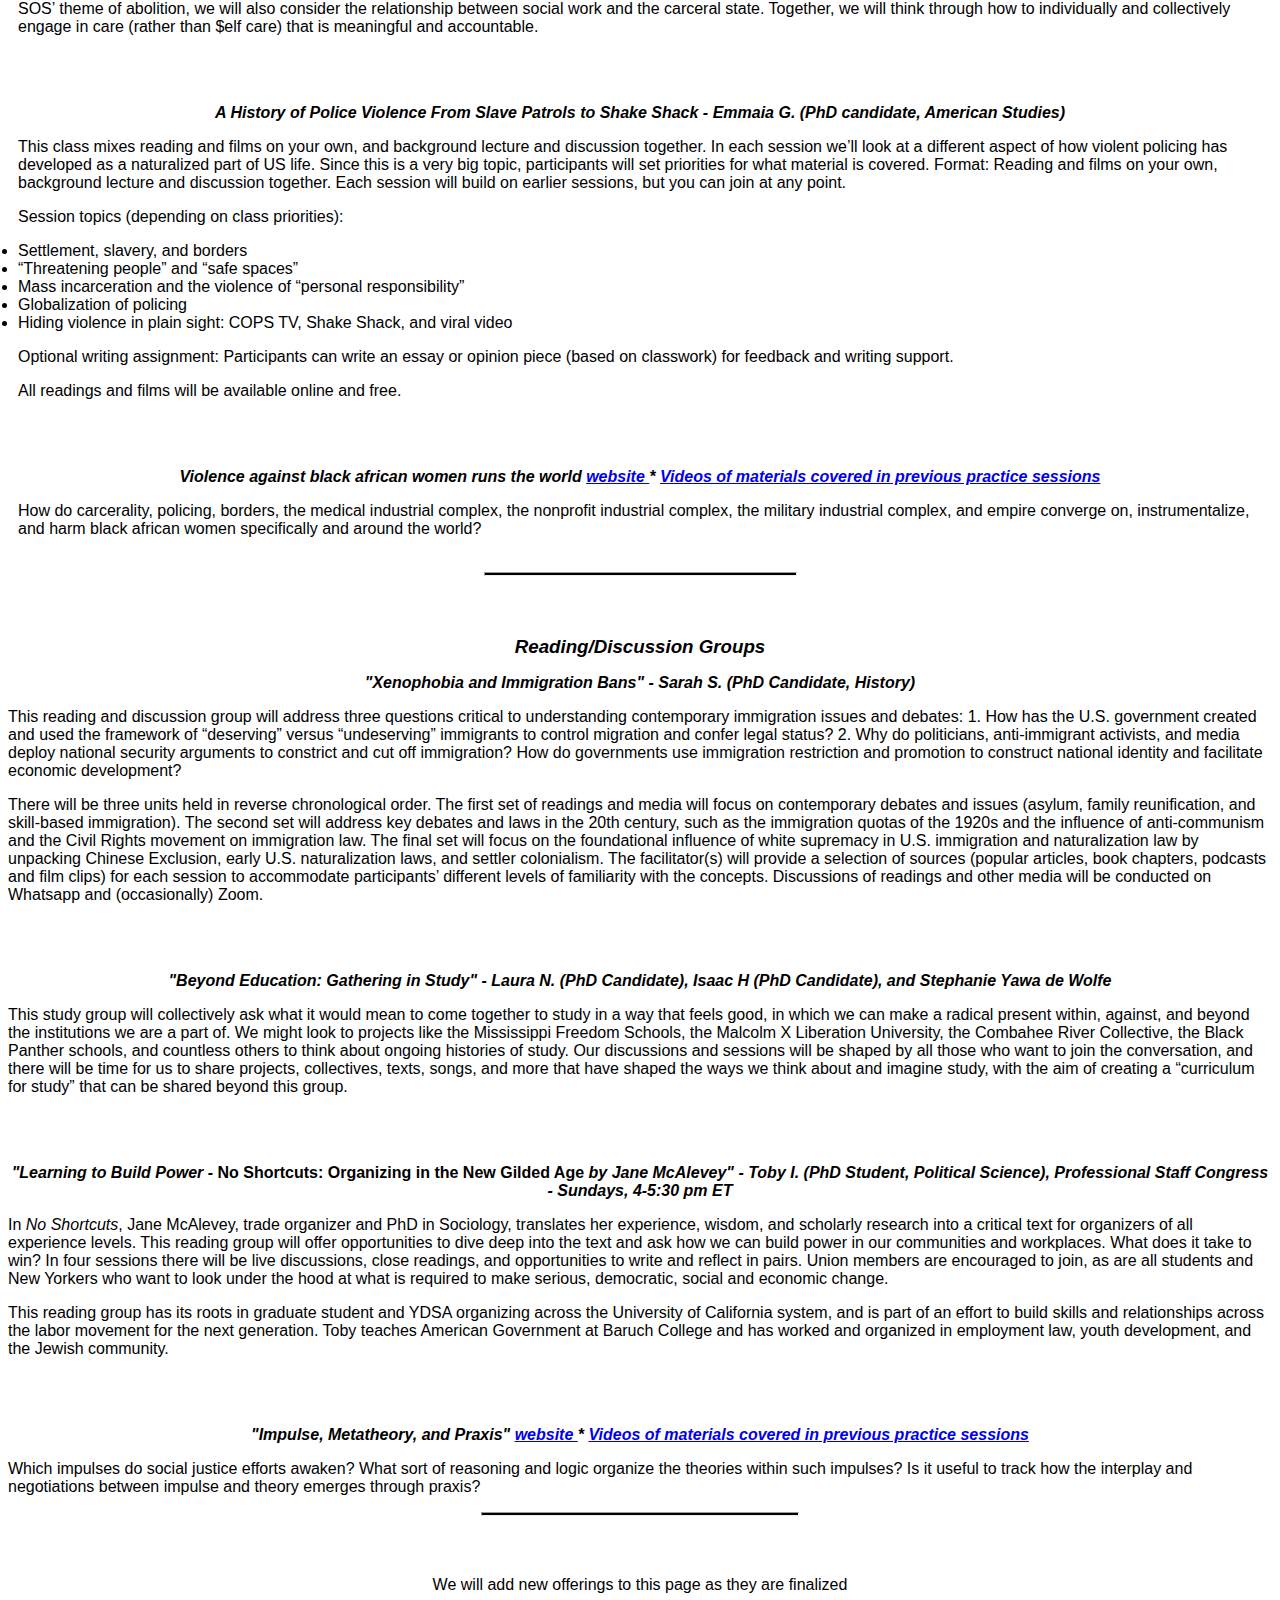
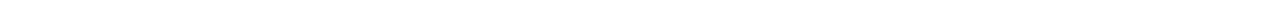
==== commit 6c6c06e0: "Update courses.html" ====
--- a/courses.html
+++ b/courses.html
@@ -30,7 +30,7 @@
   <div id="classes">
     <h3 style="text-align: center">Classes</h3>
     <p>
-    <p style="font-style: italic;"><b>"Intimacies of Violence" <a href="https://sentientbeingweb.wordpress.com/2020/07/18/options/"> website </a> * <a href="https://www.youtube.com/channel/UCRTJlyNAfIdnZtqocOLy-yA"> Videos of materials covered in the last three practice sessions </a></b>
+    <p style="font-style: italic;"><b>"Intimacies of Violence" <a href="https://sentientbeingweb.wordpress.com/2020/07/18/options/"> website </a> * <a href="https://www.youtube.com/channel/UCRTJlyNAfIdnZtqocOLy-yA"> Videos of materials covered in previous practice sessions </a></b>
     <p style="text-align: left"> The word intimacy carries good or positive connotations.  You know the touchy feely stuff.  And that matters.  How does the dichotomy between good and bad intimacies obscure how good intentions may bring harm into being?  how do plural violences stay close, get proximate, and even grow on, in and through societies.  The goal is to try to answer, or at the very least, expand on this line of questioning.  Thus the title: the violence of intimacies or intimacies of violence.
      <br><br>
     <hr width="25%">
@@ -72,7 +72,7 @@
  </div>
      <br><br>
       <p>
-    <p style="font-style: italic;"><b>Violence against black african women runs the world <a href="https://sentientbeingweb.wordpress.com/2020/07/18/options/"> website </a> * <a href="https://www.youtube.com/channel/UCRTJlyNAfIdnZtqocOLy-yA"> Videos of materials covered in the last three practice sessions </a></b>
+    <p style="font-style: italic;"><b>Violence against black african women runs the world <a href="https://sentientbeingweb.wordpress.com/2020/07/18/options/"> website </a> * <a href="https://www.youtube.com/channel/UCRTJlyNAfIdnZtqocOLy-yA"> Videos of materials covered in previous practice sessions </a></b>
     <p style="text-align: left"> How do carcerality, policing, borders, the medical industrial complex, the nonprofit industrial complex, the military industrial complex, and empire converge on, instrumentalize, and harm black african women specifically and around the world?
      <br><br>
     <hr width="25%">
@@ -94,7 +94,7 @@
           <p>
  </div>
    <br><br>
-    <p style="font-style: italic;"><b>"Impulse, Metatheory, and Praxis" <a href="https://sentientbeingweb.wordpress.com/2020/07/18/options/"> website </a> * <a href="https://www.youtube.com/channel/UCRTJlyNAfIdnZtqocOLy-yA"> Videos of materials covered in the last three practice sessions </a></b>
+    <p style="font-style: italic;"><b>"Impulse, Metatheory, and Praxis" <a href="https://sentientbeingweb.wordpress.com/2020/07/18/options/"> website </a> * <a href="https://www.youtube.com/channel/UCRTJlyNAfIdnZtqocOLy-yA"> Videos of materials covered in previous practice sessions </a></b>
     <p style="text-align: left"> Which impulses do social justice efforts awaken?  What sort of reasoning and logic organize the theories within such impulses?  Is it useful to track how the interplay and negotiations between impulse and theory emerges through praxis?
     <hr width="25%">
    
